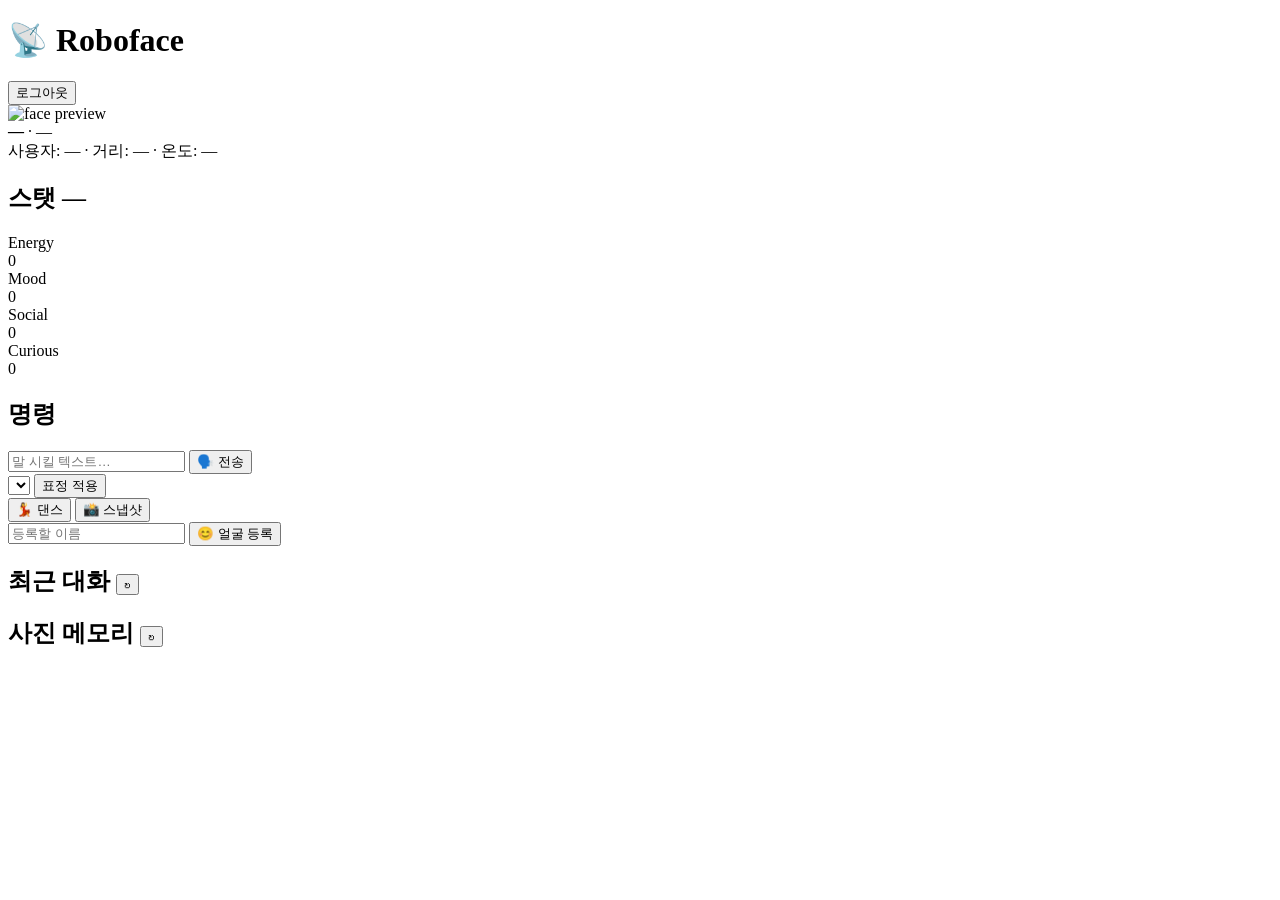
==== src/web/templates/index.html @ 90635f78 "Web UI — aiohttp 기반 단일 페이지 대시보드 폰/노트북에서 실시간 모니터링 + 원격 명령. 비밀번호 인증 (HMAC 쿠키).  ## 구조 - src/web/server" ====
<!doctype html>
<html lang="ko">
<head>
<meta charset="utf-8">
<meta name="viewport" content="width=device-width, initial-scale=1">
<title>📡 Roboface</title>
<link rel="stylesheet" href="/static/style.css">
</head>
<body>
<header>
  <h1>📡 Roboface</h1>
  <form method="post" action="/logout" class="logout">
    <button type="submit">로그아웃</button>
  </form>
</header>

<main>
  <!-- 얼굴 미리보기 + 상태 -->
  <section class="card preview">
    <img id="face-img" src="/api/face-preview.jpg" alt="face preview">
    <div class="status">
      <div><strong id="s-state">—</strong> · <span id="s-expr">—</span></div>
      <div>
        사용자: <span id="s-user">—</span>
        <span class="dim">·</span>
        거리: <span id="s-dist">—</span>
        <span class="dim">·</span>
        온도: <span id="s-temp">—</span>
      </div>
    </div>
  </section>

  <!-- 스탯 -->
  <section class="card stats">
    <h2>스탯 <span class="label" id="s-label">—</span></h2>
    <div class="stat-row">
      <span>Energy</span>
      <div class="bar"><div class="fill energy" id="s-energy" style="width:0%"></div></div>
      <span class="val" id="s-energy-val">0</span>
    </div>
    <div class="stat-row">
      <span>Mood</span>
      <div class="bar"><div class="fill mood" id="s-mood" style="width:0%"></div></div>
      <span class="val" id="s-mood-val">0</span>
    </div>
    <div class="stat-row">
      <span>Social</span>
      <div class="bar"><div class="fill social" id="s-social" style="width:0%"></div></div>
      <span class="val" id="s-social-val">0</span>
    </div>
    <div class="stat-row">
      <span>Curious</span>
      <div class="bar"><div class="fill curious" id="s-curious" style="width:0%"></div></div>
      <span class="val" id="s-curious-val">0</span>
    </div>
  </section>

  <!-- 명령 -->
  <section class="card commands">
    <h2>명령</h2>
    <div class="cmd-row">
      <input id="cmd-speak-text" placeholder="말 시킬 텍스트…">
      <button id="cmd-speak-btn">🗣️ 전송</button>
    </div>
    <div class="cmd-row">
      <select id="cmd-expr-select"></select>
      <button id="cmd-expr-btn">표정 적용</button>
    </div>
    <div class="cmd-row">
      <button id="cmd-dance-btn">💃 댄스</button>
      <button id="cmd-snapshot-btn">📸 스냅샷</button>
    </div>
    <div class="cmd-row">
      <input id="cmd-face-name" placeholder="등록할 이름">
      <button id="cmd-face-btn">😊 얼굴 등록</button>
    </div>
    <div id="cmd-result" class="result"></div>
  </section>

  <!-- 대화 -->
  <section class="card conversation">
    <h2>최근 대화 <button id="refresh-conv">↻</button></h2>
    <div id="conv-list" class="conv-list"></div>
  </section>

  <!-- 사진 -->
  <section class="card snapshots">
    <h2>사진 메모리 <button id="refresh-snaps">↻</button></h2>
    <div id="snap-grid" class="snap-grid"></div>
  </section>
</main>

<script src="/static/app.js"></script>
</body>
</html>
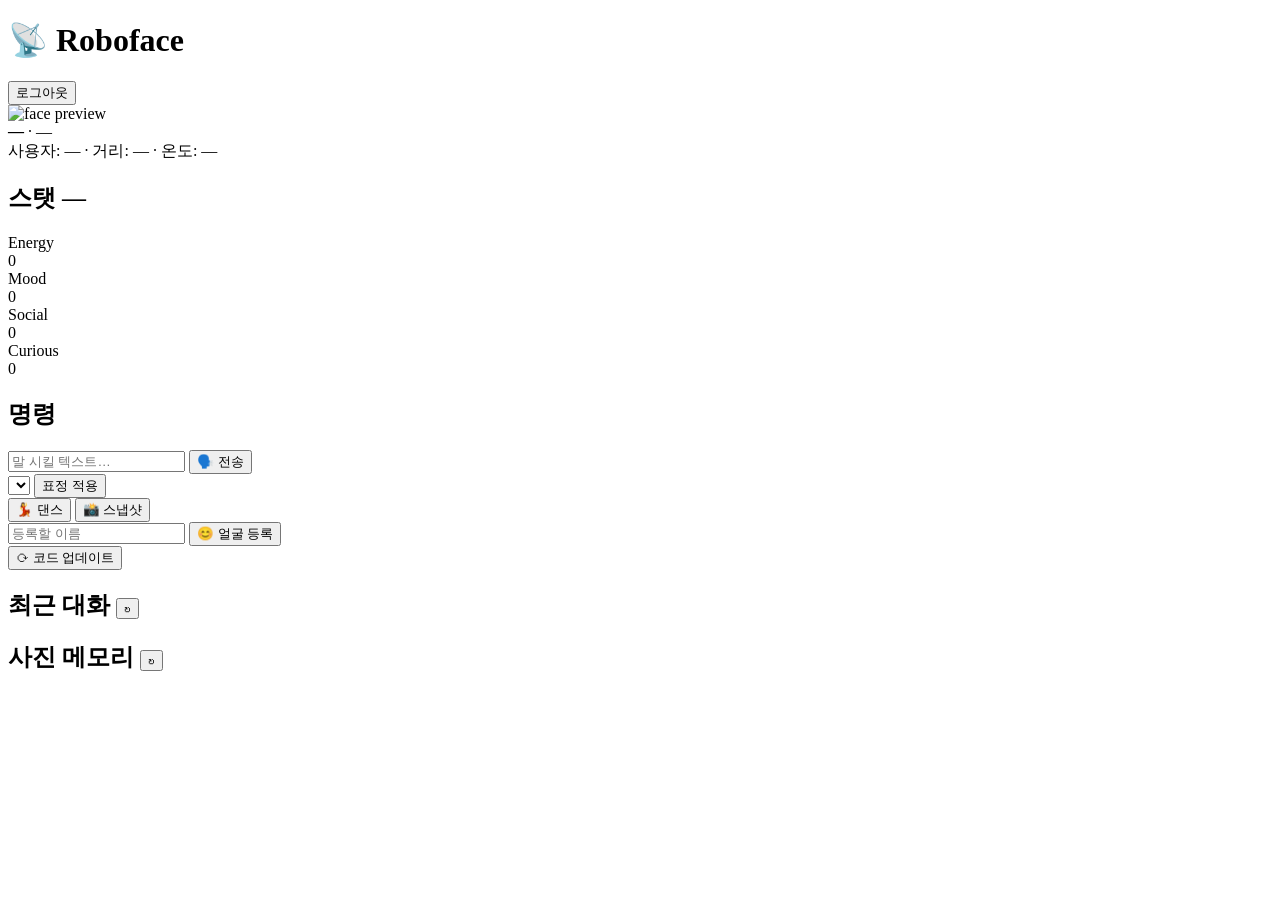
==== commit 389dce7c: "무선 자동 업데이트 — cron(timer) + Web UI 버튼 git push만 하면 봇이 5분 안에 자동 pull + 재시작. 또는 같은 wifi 폰에서 web UI '⟳ 코" ====
--- a/src/web/templates/index.html
+++ b/src/web/templates/index.html
@@ -74,6 +74,11 @@
       <input id="cmd-face-name" placeholder="등록할 이름">
       <button id="cmd-face-btn">😊 얼굴 등록</button>
     </div>
+    <div class="cmd-row">
+      <button id="cmd-update-btn" title="git pull + 변경 있으면 재시작">
+        ⟳ 코드 업데이트
+      </button>
+    </div>
     <div id="cmd-result" class="result"></div>
   </section>
 
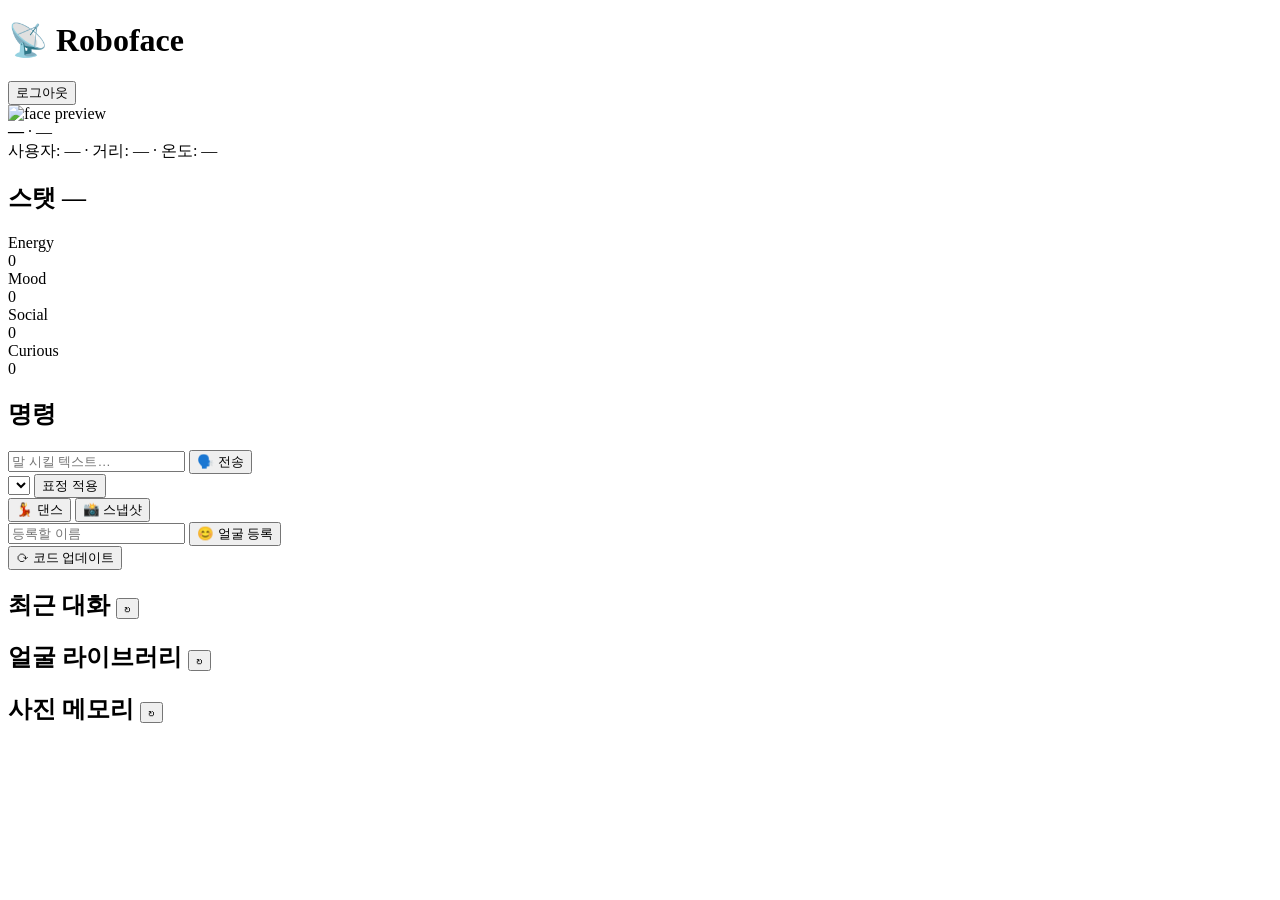
==== commit e8e1e477: "face — SFace 얼굴 인식 백엔드 + 얼굴 라이브러리 + 새 사람 인사 - face_memory: OpenCV YuNet(검출/정렬) + SFace(128-d) 백엔드. 모" ====
--- a/src/web/templates/index.html
+++ b/src/web/templates/index.html
@@ -88,6 +88,12 @@
     <div id="conv-list" class="conv-list"></div>
   </section>
 
+  <!-- 얼굴 라이브러리 -->
+  <section class="card faces">
+    <h2>얼굴 라이브러리 <button id="refresh-faces">↻</button></h2>
+    <div id="face-grid" class="snap-grid"></div>
+  </section>
+
   <!-- 사진 -->
   <section class="card snapshots">
     <h2>사진 메모리 <button id="refresh-snaps">↻</button></h2>
